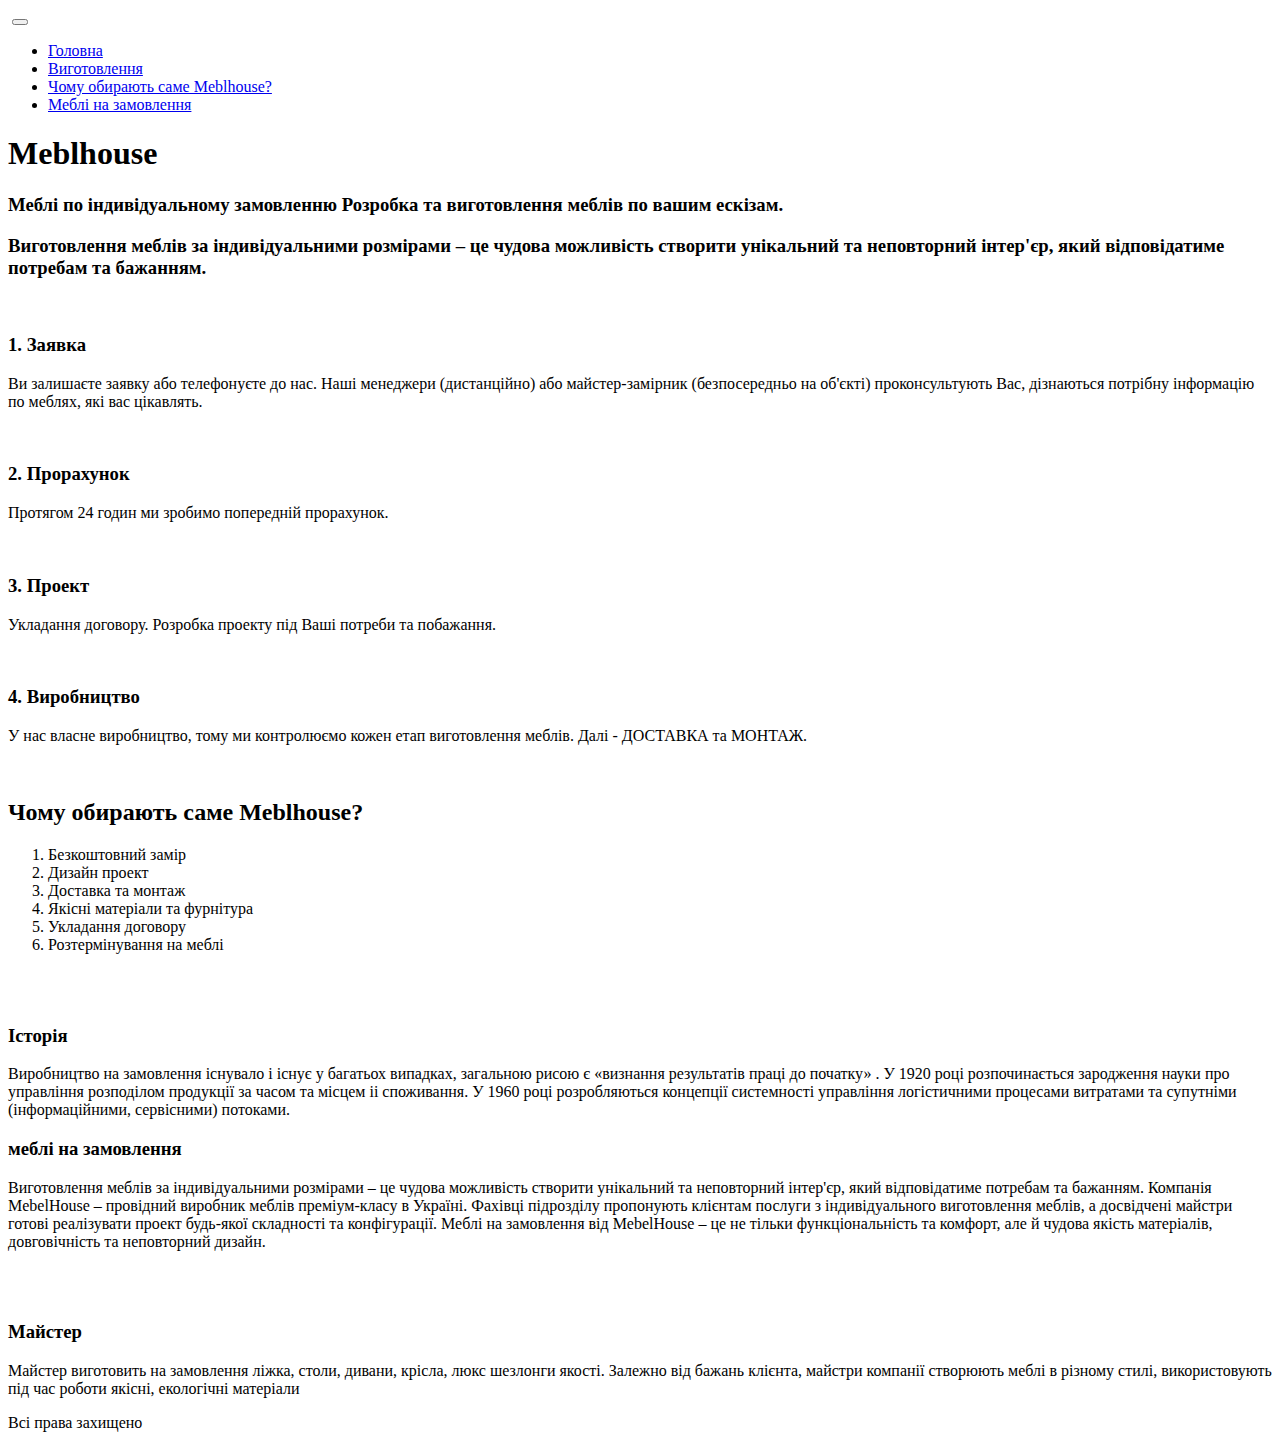
==== MebelHouse/index.html @ daa546dd "Create index.html" ====
<!DOCTYPE html>
<html lang="en">

<head>
    <meta charset="UTF-8">
    <meta http-equiv="X-UA-Compatible" content="IE=edge">
    <meta name="viewport" content="width=device-width, initial-scale=1.0">
    <title>Меблі на замовлення</title>
    <link href="https://cdn.jsdelivr.net/npm/bootstrap@5.3.0-alpha3/dist/css/bootstrap.min.css" rel="stylesheet"
        integrity="sha384-KK94CHFLLe+nY2dmCWGMq91rCGa5gtU4mk92HdvYe+M/SXH301p5ILy+dN9+nJOZ" crossorigin="anonymous">
        <link href="https://fonts.googleapis.com/css2?family=Fira+Sans+Extra+Condensed:ital,wght@0,100;0,200;0,300;0,400;0,500;0,600;0,700;0,800;0,900;1,100;1,200;1,300;1,400;1,500;1,600;1,700;1,800;1,900&family=Jost:ital,wght@0,100;0,200;0,300;0,400;0,500;0,600;0,700;0,800;0,900;1,100;1,200;1,300;1,400;1,500;1,600;1,700;1,800;1,900&family=Lobster&family=Philosopher:ital,wght@0,400;0,700;1,400;1,700&family=Russo+One&family=Yeseva+One&display=swap" rel="stylesheet">
    <link rel="stylesheet" href="style.css">


</head>

<body>




    <nav class="navbar navbar-expand-lg bg-body-tertiary sts sticky-top">
        <div class="container-fluid">
            <a class="navbar-brand" href="#"><img class="logo-img " src="logo.png" alt=""></a>

            <button class="navbar-toggler" type="button" data-bs-toggle="collapse" data-bs-target="#navbarNav"
                aria-controls="navbarNav" aria-expanded="false" aria-label="Toggle navigation">
                <span class="navbar-toggler-icon"></span>
            </button>
            <div class="collapse navbar-collapse justify-content-end" id="navbarNav">
                <ul class="navbar-nav">
                    <li class="nav-item">
                        <a class="nav-link active" aria-current="page" href="#a">Головна</a>
                    </li>
                    <li class="nav-item">
                        <a class="nav-link" href="#B">Виготовлення</a>
                    </li>
                    <li class="nav-item">
                        <a class="nav-link" href="#Fo">Чому обирають саме Meblhouse?</a>
                    </li>
                    <li class="nav-item">
                        <a class="nav-link" href="#Vol">Меблі на замовлення</a>
                    </li>
                </ul>
            </div>
        </div>
    </nav>



    <div class="container">
        <div class="row align-items-center">
            <div class="col-md-12 button">
                <div class="l">
                    <h1 id="a">Meblhouse</h1>
                    <h3>Меблі по індивідуальному замовленню Розробка та виготовлення меблів по вашим ескізам.</h3>
                </div>
            </div>
            <!-- <div class="col-md-6 p-5">
                <img src="(23).jpg" alt="" srcset="">
            </div> -->
        </div>
    </div>



    <div class="container text-center">
        <div class="jok text-center">
            <h3 id="B">
                Виготовлення меблів за індивідуальними розмірами – це чудова можливість створити унікальний та
                неповторний
                інтер'єр, який відповідатиме потребам та бажанням.
            </h3>
        </div>
        <div class="row jok">
            <div class="col-md-3">
                <div class="my-card jok">
                    <img src="(21).jpg" alt="">
                    <h3>1. Заявка</h3>
                    <p>
                        Ви залишаєте заявку або телефонуєте до нас. Наші менеджери (дистанційно) або
                        майстер-замірник
                        (безпосередньо на об'єкті) проконсультують Вас, дізнаються потрібну інформацію по меблях,
                        які
                        вас
                        цікавлять.
                    </p>
                </div>
            </div>
            <div class="col-md-3">
                <div class="my-card jok">
                    <img src="(26).jpg" alt="">
                    <h3>2. Прорахунок</h3>
                    <p>Протягом 24 годин ми зробимо попередній прорахунок.</p>
                </div>
            </div>

            <div class="col-md-3">
                <div class="my-card jok">
                    <img src="(20).jpg" alt="">
                    <h3>3. Проект</h3>
                    <p>Укладання договору. Розробка проекту під Ваші потреби та побажання. </p>
                </div>
            </div>
            <div class="col-md-3">
                <div class="my-card jok">
                    <img src="(24).jpg" alt="">
                    <h3>4. Виробництво</h3>
                    <p>У нас власне виробництво, тому ми контролюємо кожен етап виготовлення меблів.
                        Далі - ДОСТАВКА та МОНТАЖ.
                    </p>
                </div>
            </div>
        </div>
    </div>


    <div class="container joke">
        <div class="row">
            <div class="col-md-8">
                <img src="(11).jpg" alt="">
            </div>
            <div class="col-md-4">
                <h2 id="Fo">Чому обирають саме Meblhouse?</h2>
                <ol class="list-my">
                    <li> Безкоштовний замір</li>
                    <li> Дизайн проект</li>
                    <li> Доставка та монтаж </li>
                    <li> Якісні матеріали та фурнітура</li>
                    <li> Укладання договору</li>
                    <li> Розтермінування на меблі</li>
                </ol>
            </div>
        </div>
    </div>





















    <div class="container-fluid">
        <img src="top.jpg" alt="">






    </div>


    <div class="container">






        <div class="row">

            <div class="col-md-5">
                <img class="zoom" src="(18).jpg" alt="">
            </div>
            <div class="col-md-7">
                <div class="fon-gray">
                    <h3 id="">Історія</h3>
                    <p>Виробництво на замовлення існувало і існує у багатьох випадках, загальною рисою є
                        «визнання
                        результатів праці до початку» . У 1920 році розпочинається зародження науки про
                        управління
                        розподілом продукції за часом та місцем іі споживання. У 1960 році розробляються
                        концепції
                        системності управління логістичними процесами витратами та супутніми (інформаційними,
                        сервісними)
                        потоками.
                    </p>

                </div>
            </div>

            <div class="col-md-7">
                <div class="fon-h">
                    <h3 id="Vol">меблі на замовлення</h3>
                    <p>Виготовлення меблів за індивідуальними розмірами – це чудова можливість створити
                        унікальний
                        та
                        неповторний інтер'єр, який відповідатиме потребам та бажанням. Компанія MebelHouse –
                        провідний
                        виробник
                        меблів преміум-класу в Україні. Фахівці підрозділу пропонують клієнтам послуги з
                        індивідуального
                        виготовлення меблів, а досвідчені майстри готові реалізувати проект будь-якої складності
                        та
                        конфігурації. Меблі на замовлення від MebelHouse – це не тільки функціональність та
                        комфорт,
                        але
                        й
                        чудова якість матеріалів, довговічність та неповторний дизайн.

                    </p>
                </div>

            </div>

            <div class="col-md-5">
                <img class="zoom" src="(20).jpg" alt="">
            </div>


            <div class="col-md-5">
                <img class="zoom" src="(7).jpg" alt="">
            </div>

            <div class="col-md-7">
                <div class="fon-j">
                    <h3 >Майстер</h3>
                    <p>Майстер виготовить на замовлення ліжка, столи, дивани, крісла, люкс шезлонги якості.
                        Залежно
                        від бажань клієнта, майстри компанії створюють меблі в різному стилі, використовують під
                        час
                        роботи
                        якісні, екологічні матеріали
                </div>
                </p>

            </div>

        </div>


    </div>





    <div class="footer">
        <div class="container-sm">
            <div class="row align-items-center">
                <div class="col-6">

                    <a class="socio" href="https://uk-ua.facebook.com/"><i class="fa fa-facebook"></i></a>


                    <a class="socio" href="https://twitter.com/?lang=ru"><i class="fa fa-twitter"></i></a>
                    <a class="socio" href="https://www.instagram.com/"><i class="fa fa-instagram"></i></a>
                    <a class="socio" href="https://www.youtube.com/watch?v=q1NjNA1GWBs"><i
                            class="fa fa-youtube"></i></a>
                </div>
                <div class="col-6 text-end">
                    <p>Всі права захищено</p>
                </div>
            </div>

        </div>
    </div>








    <script src="https://cdn.jsdelivr.net/npm/bootstrap@5.3.0-alpha3/dist/js/bootstrap.bundle.min.js"
        integrity="sha384-ENjdO4Dr2bkBIFxQpeoTz1HIcje39Wm4jDKdf19U8gI4ddQ3GYNS7NTKfAdVQSZe"
        crossorigin="anonymous"></script>
</body>

</html>
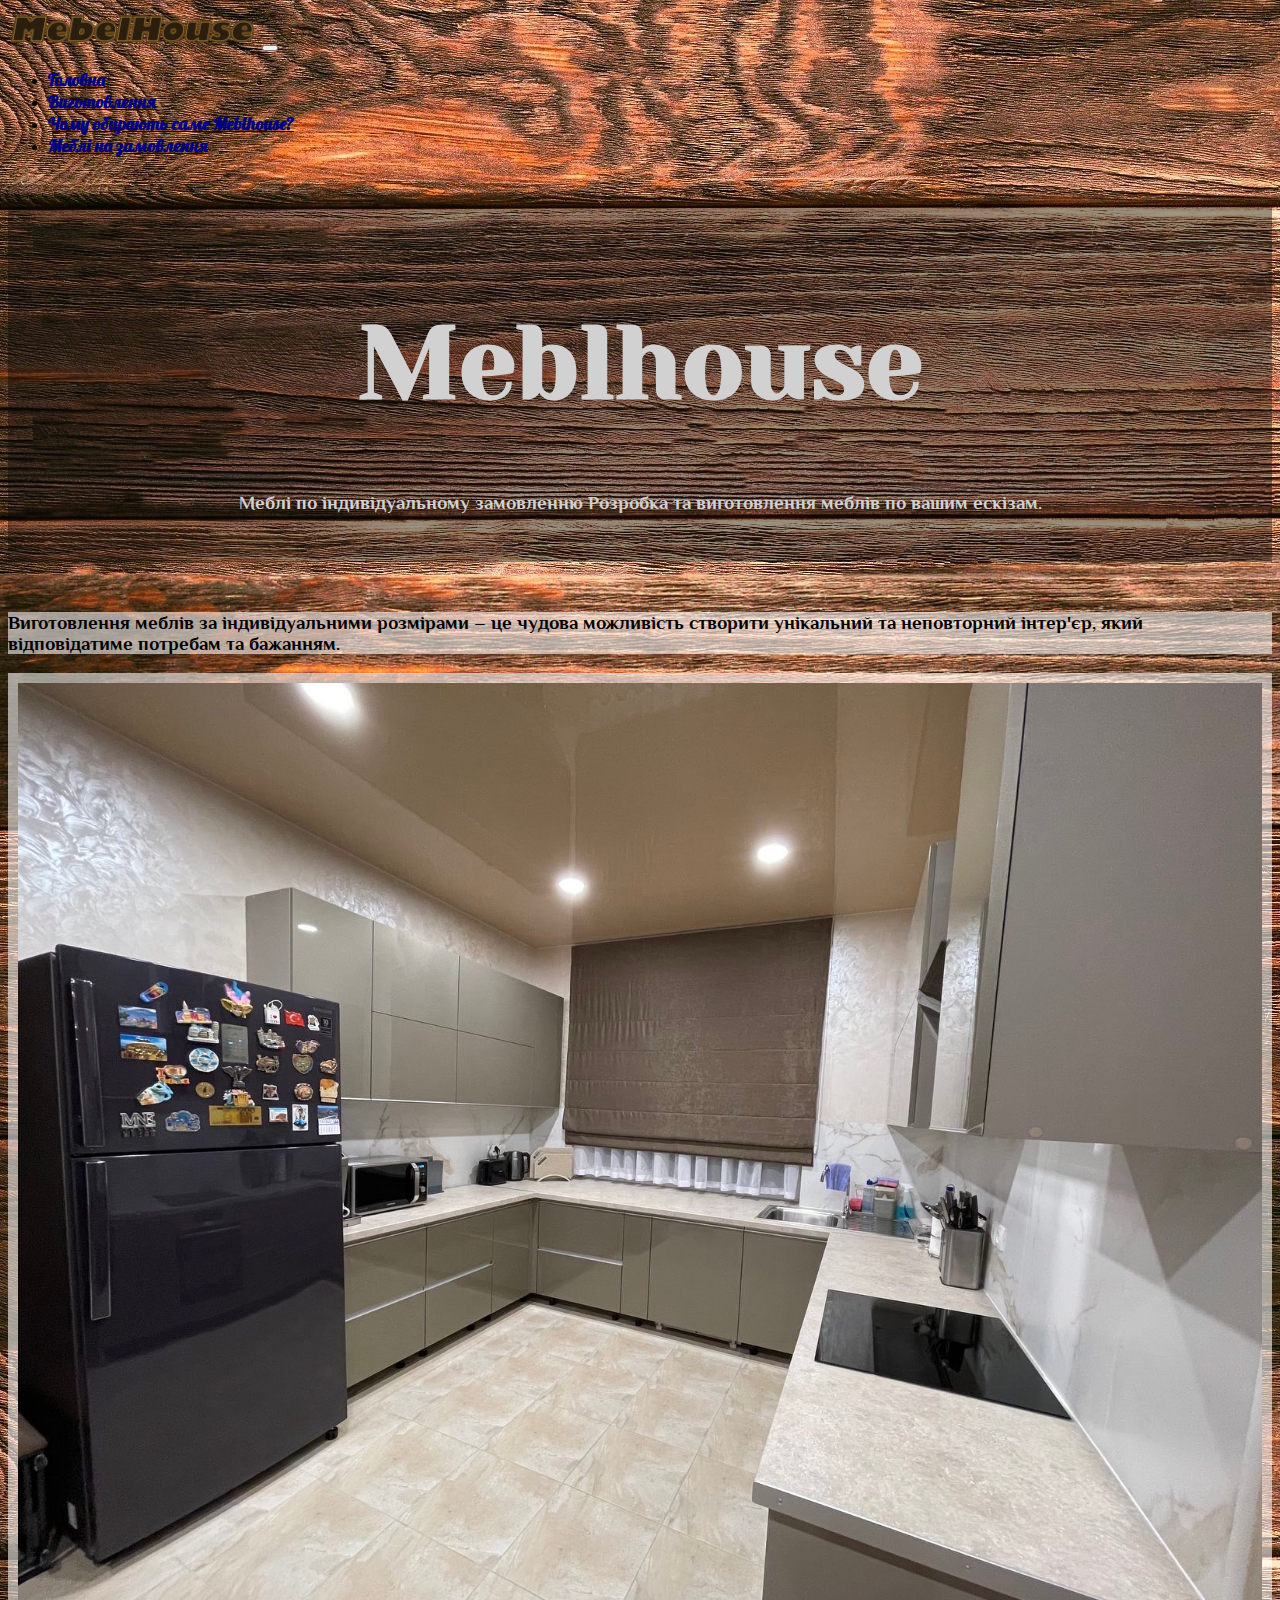
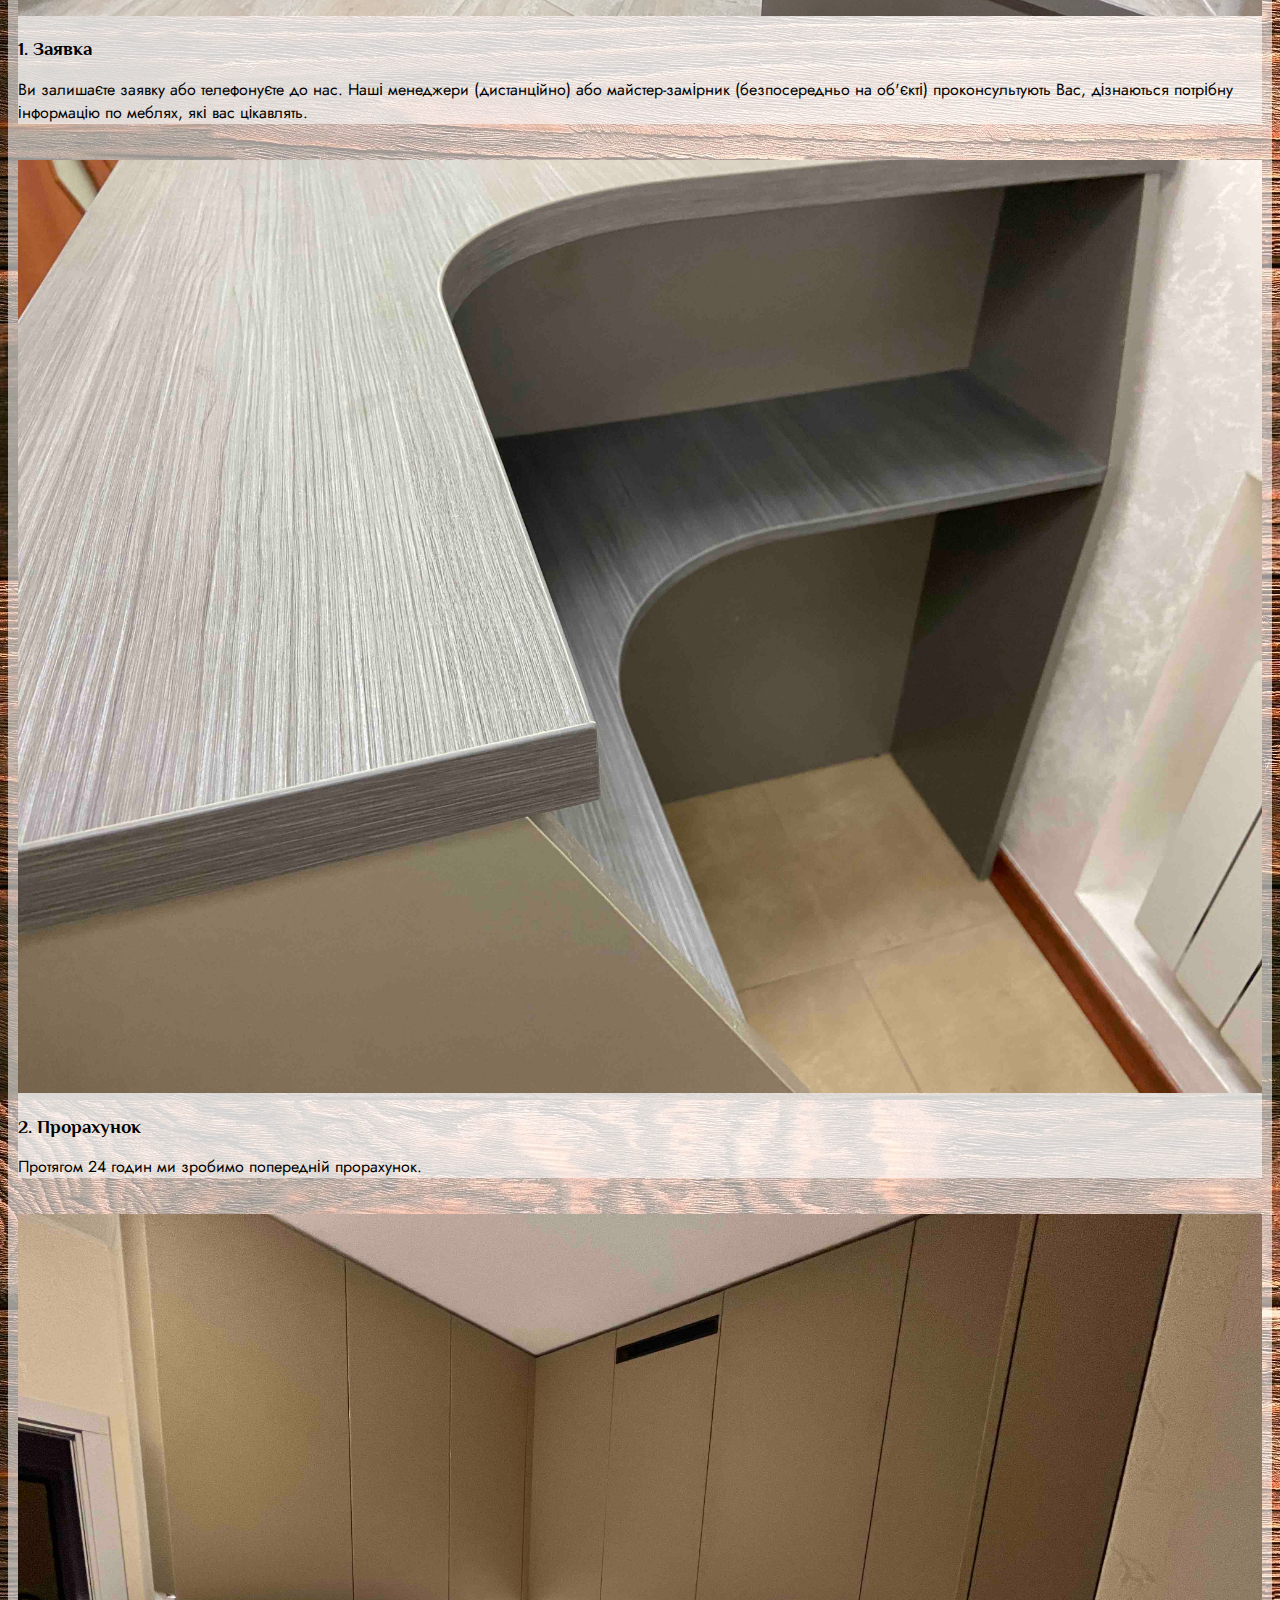
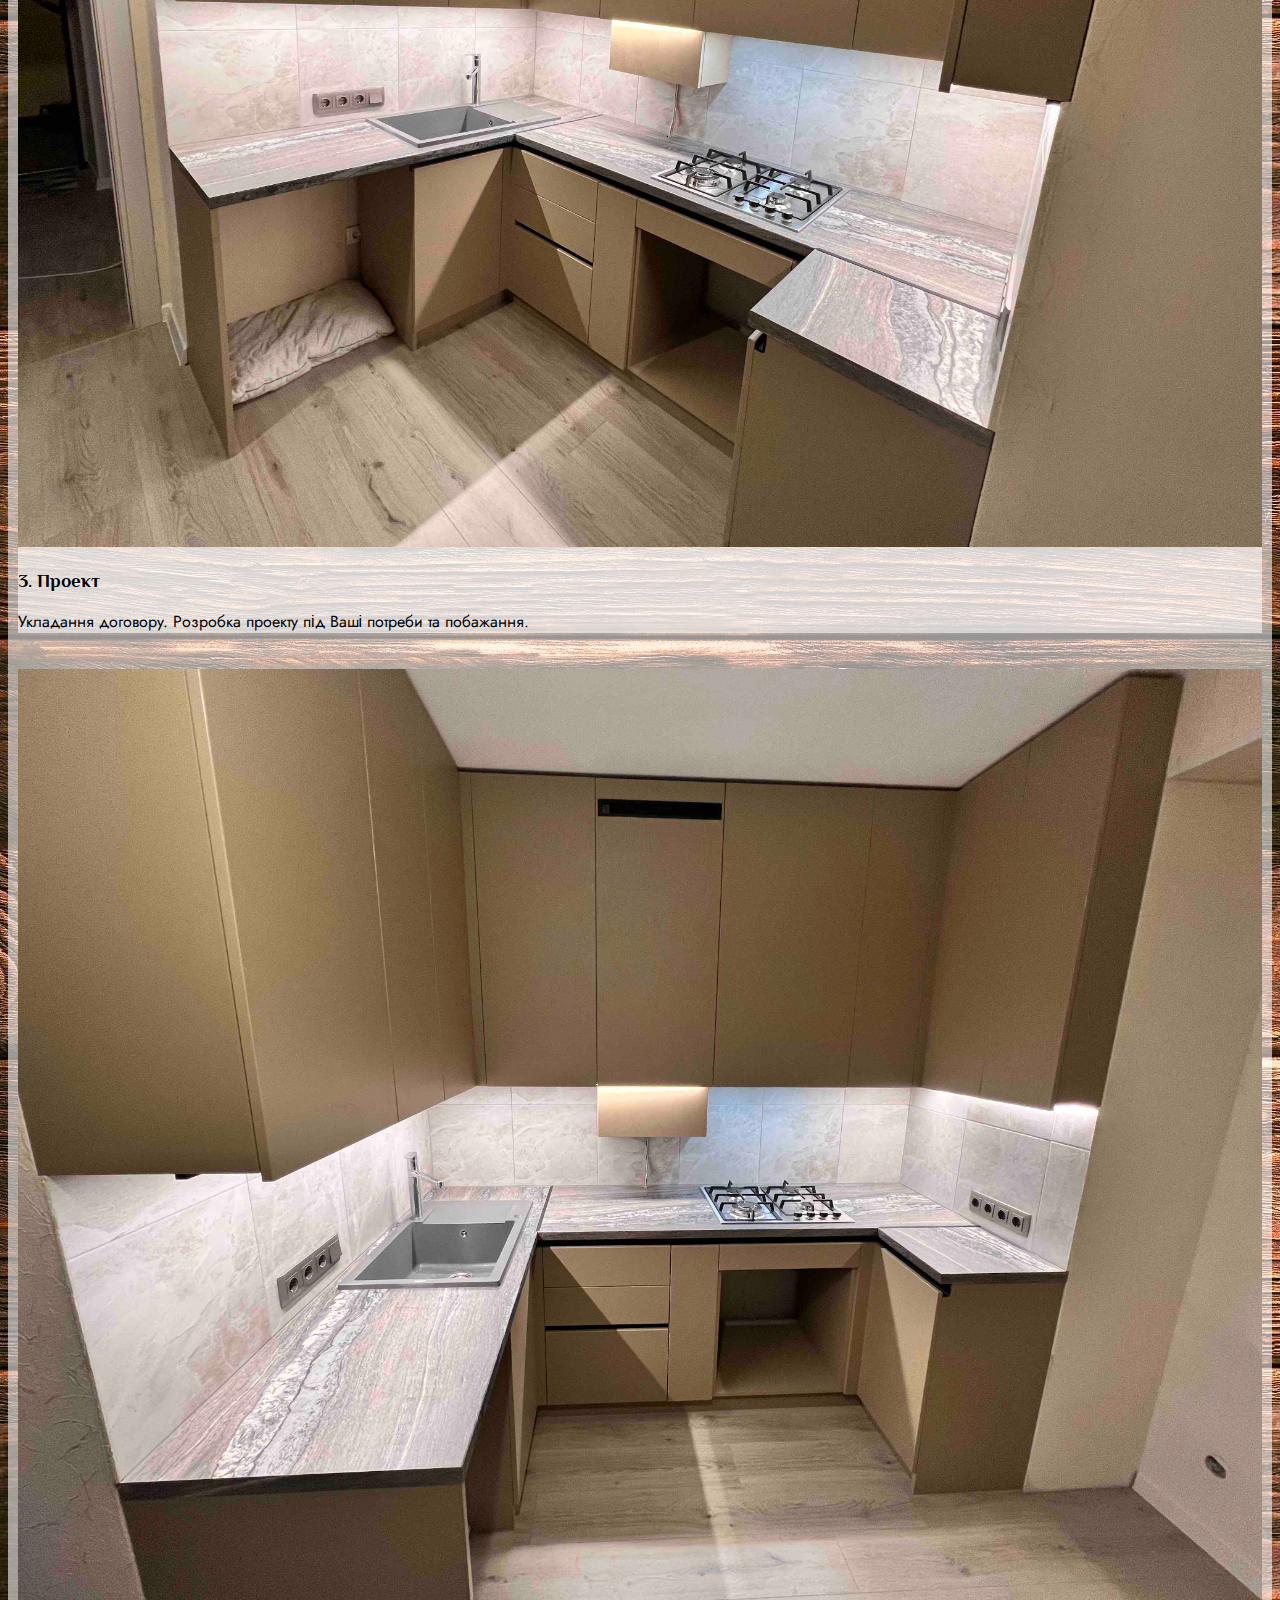
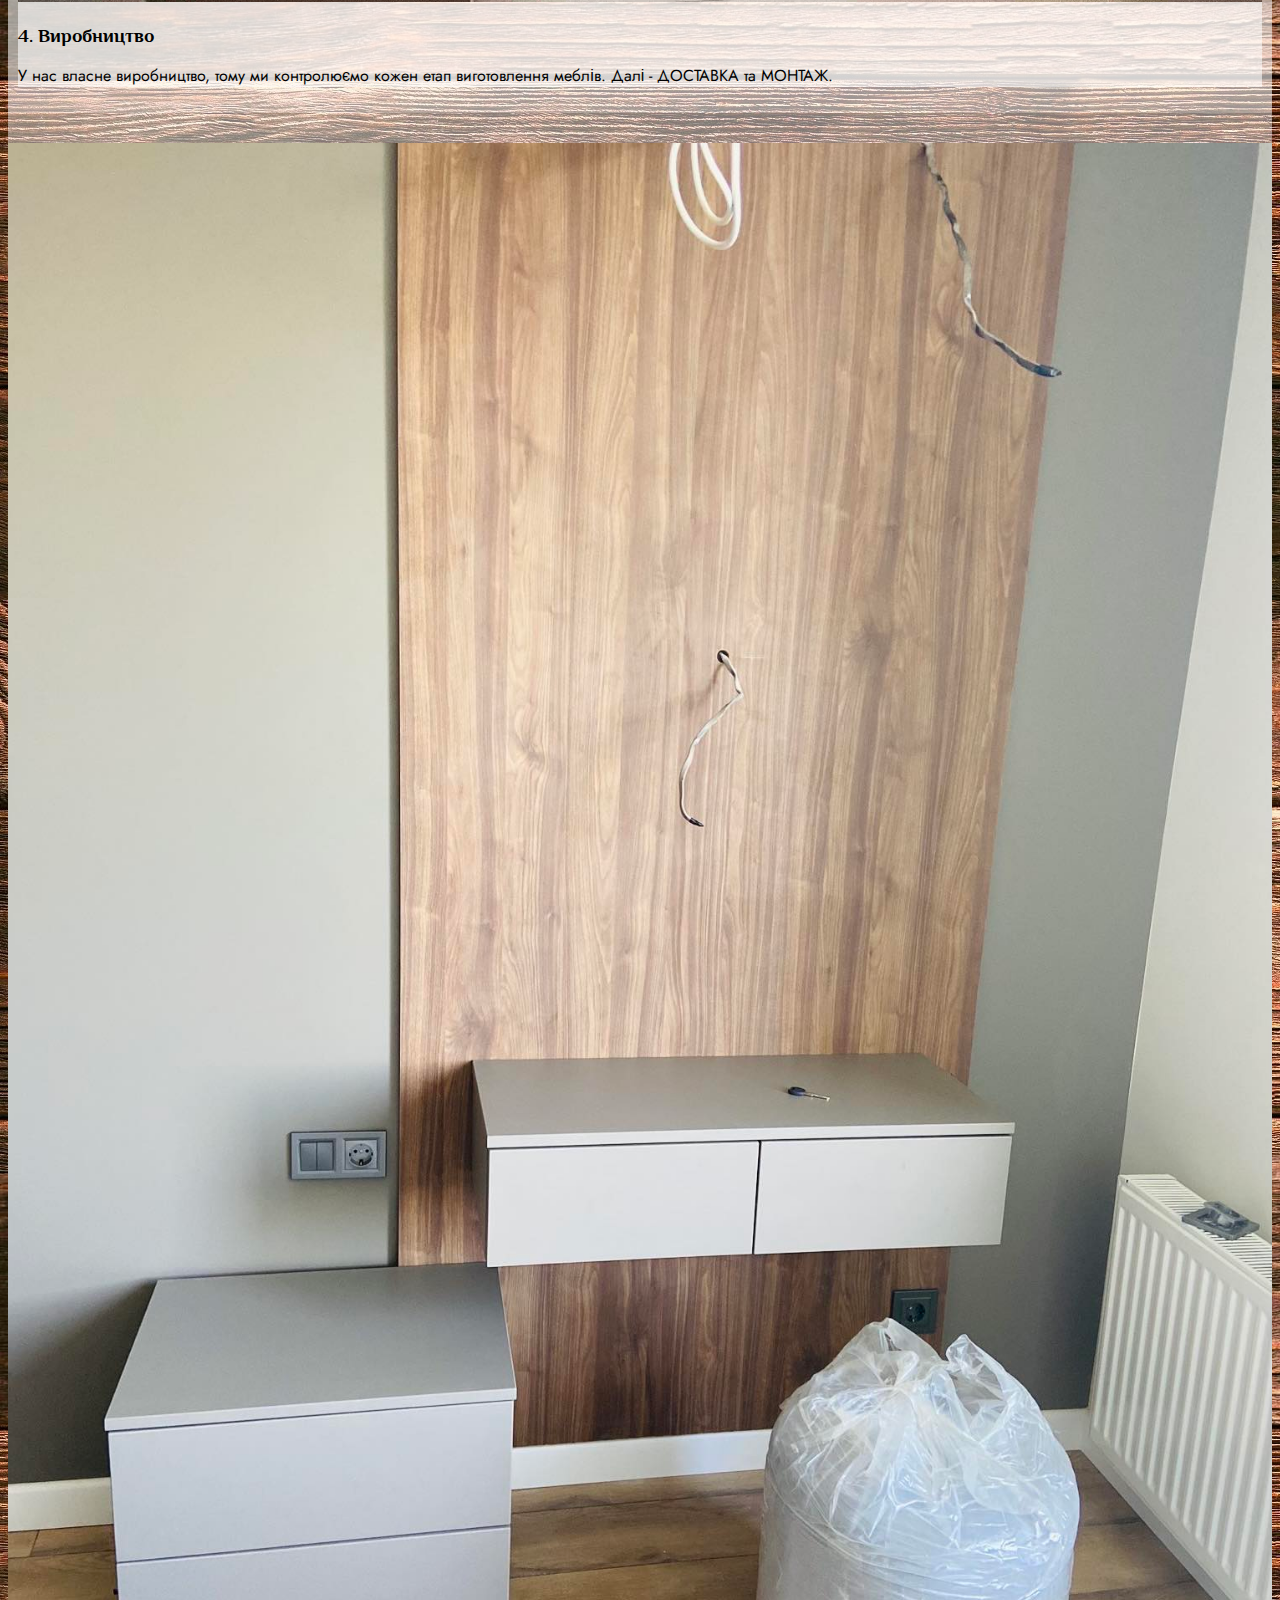
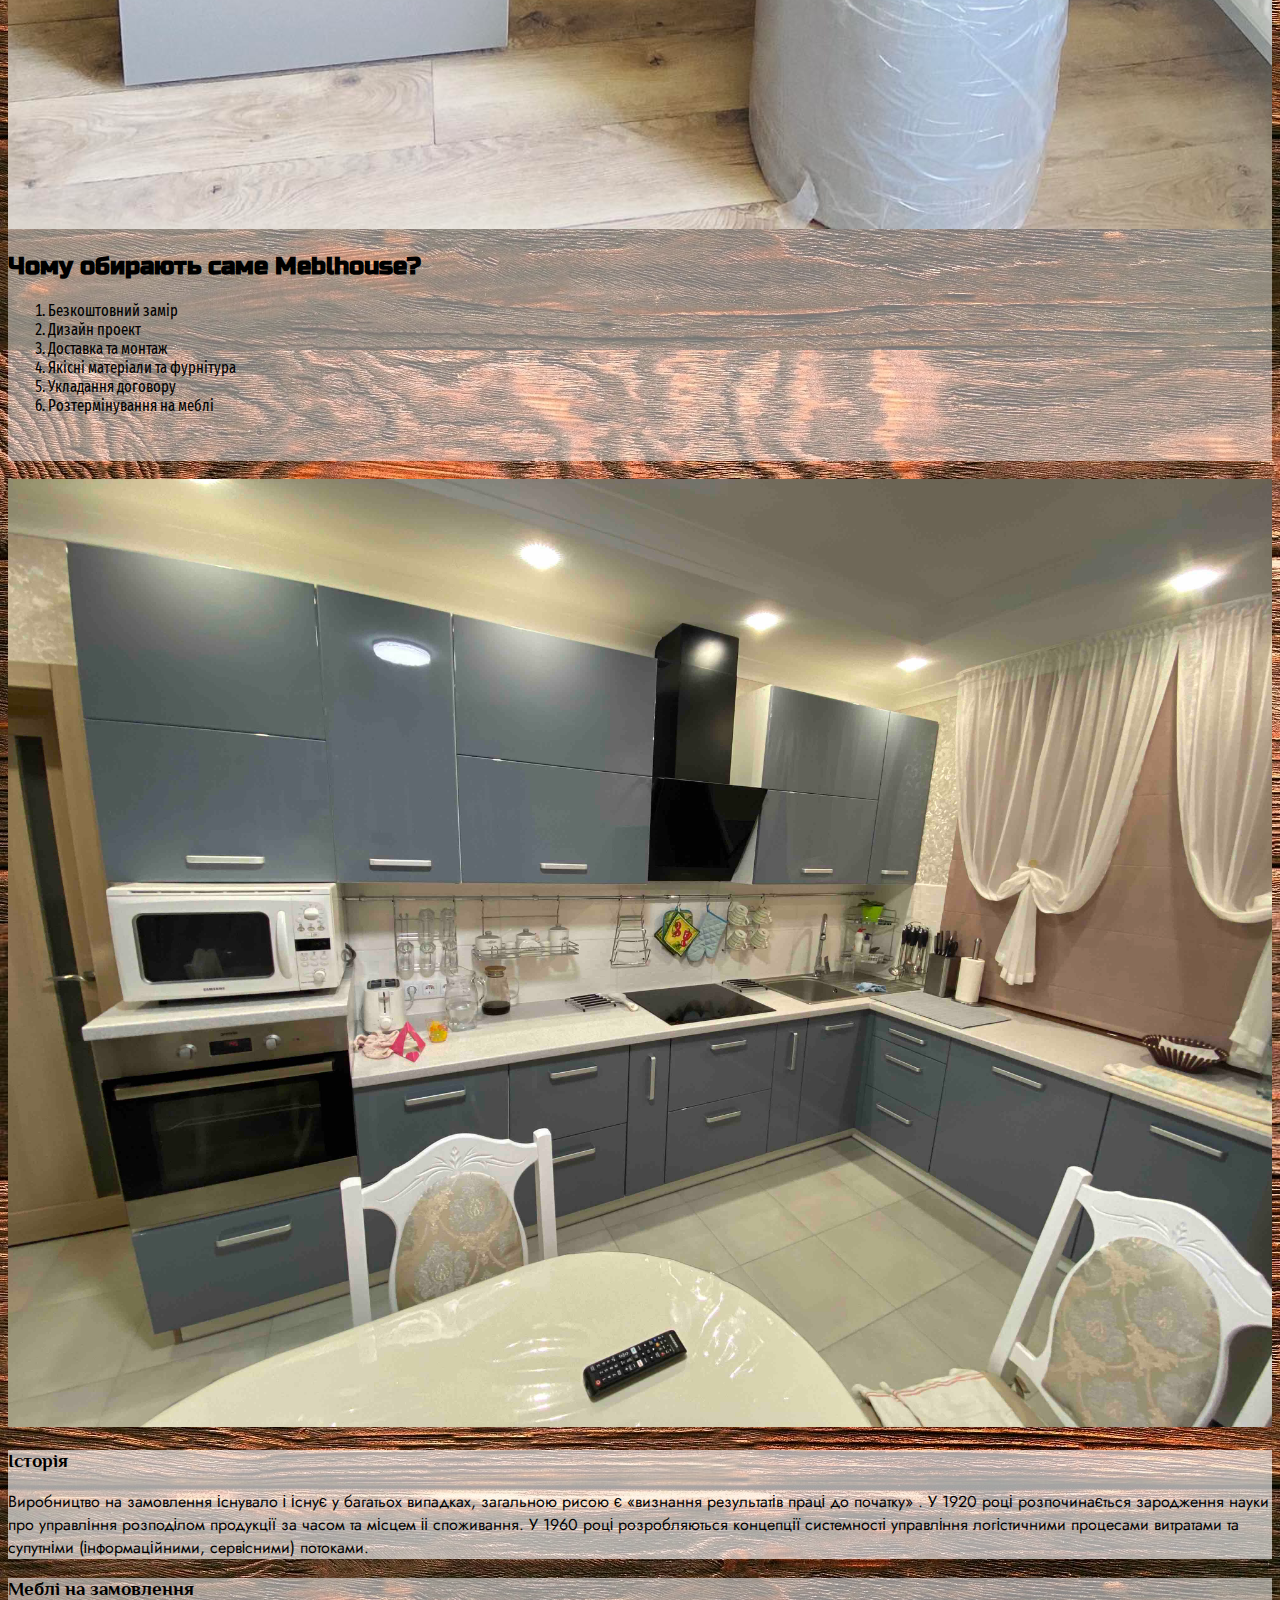
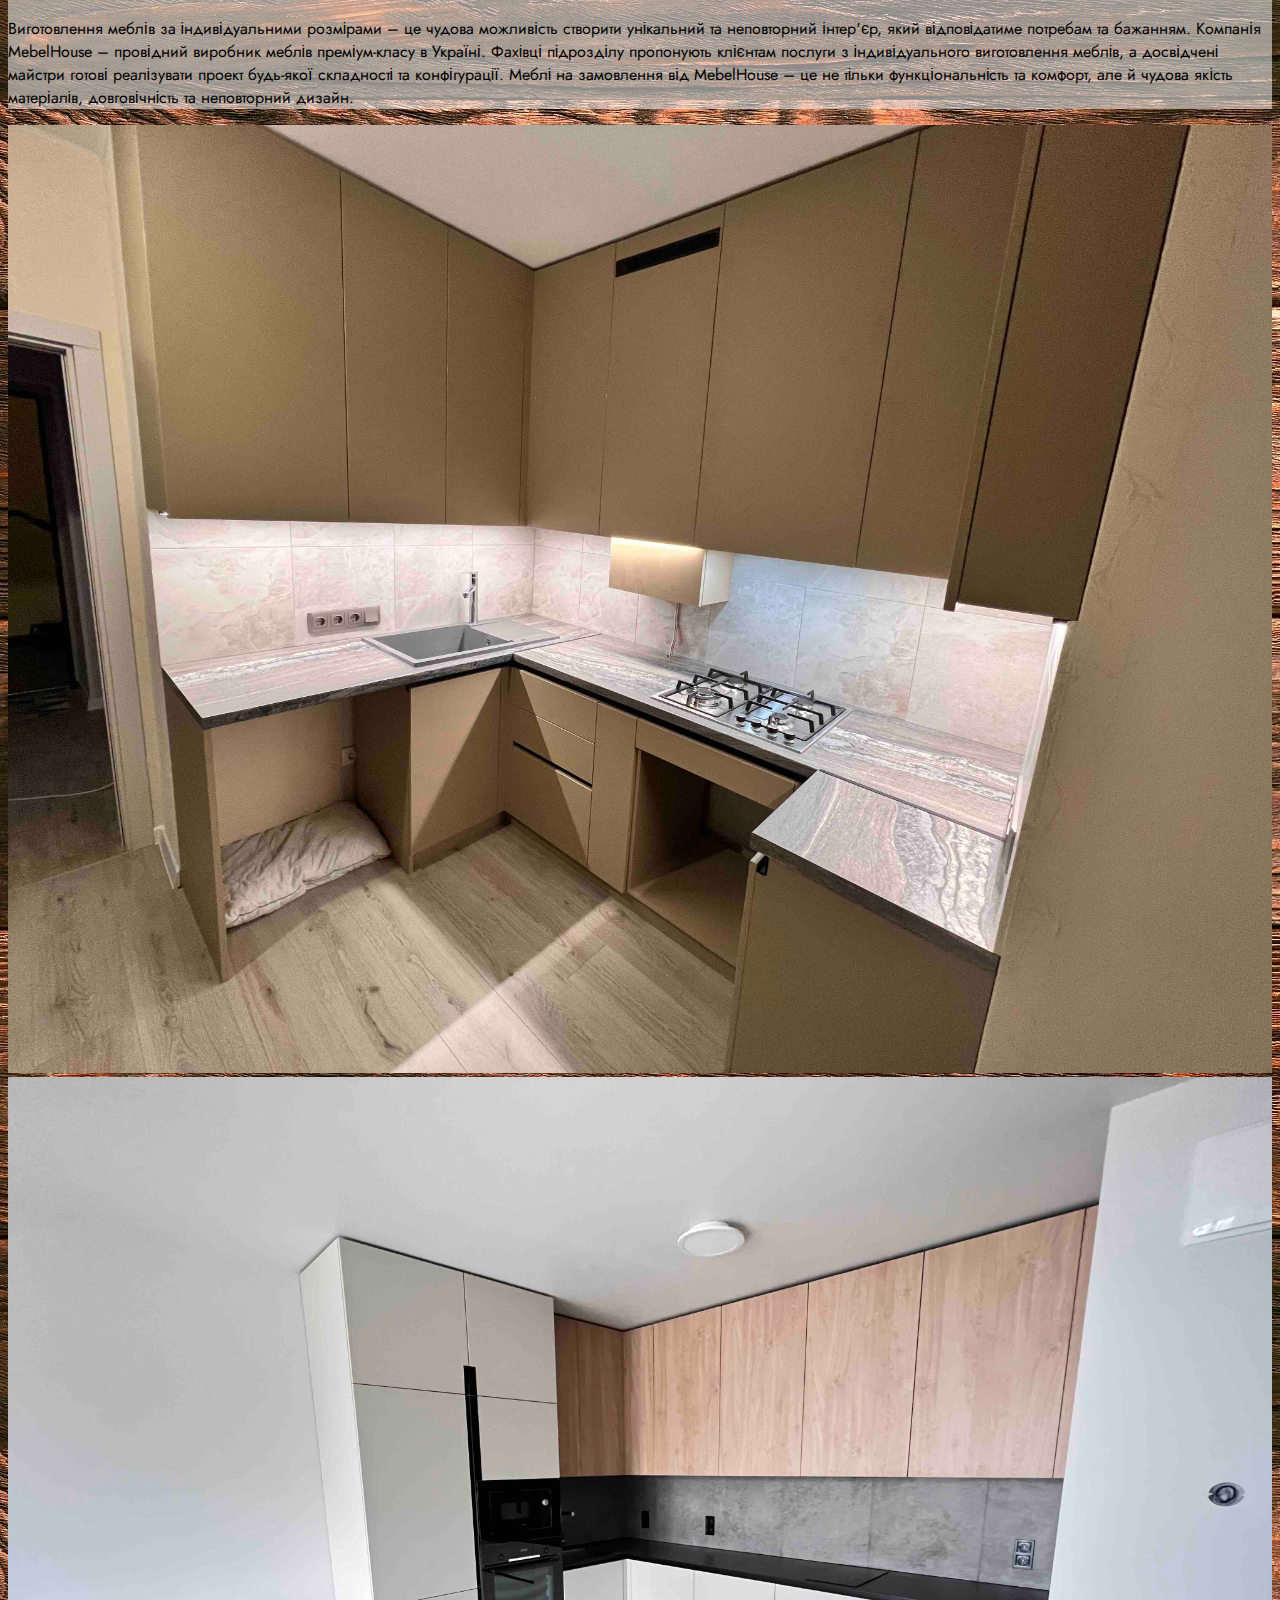
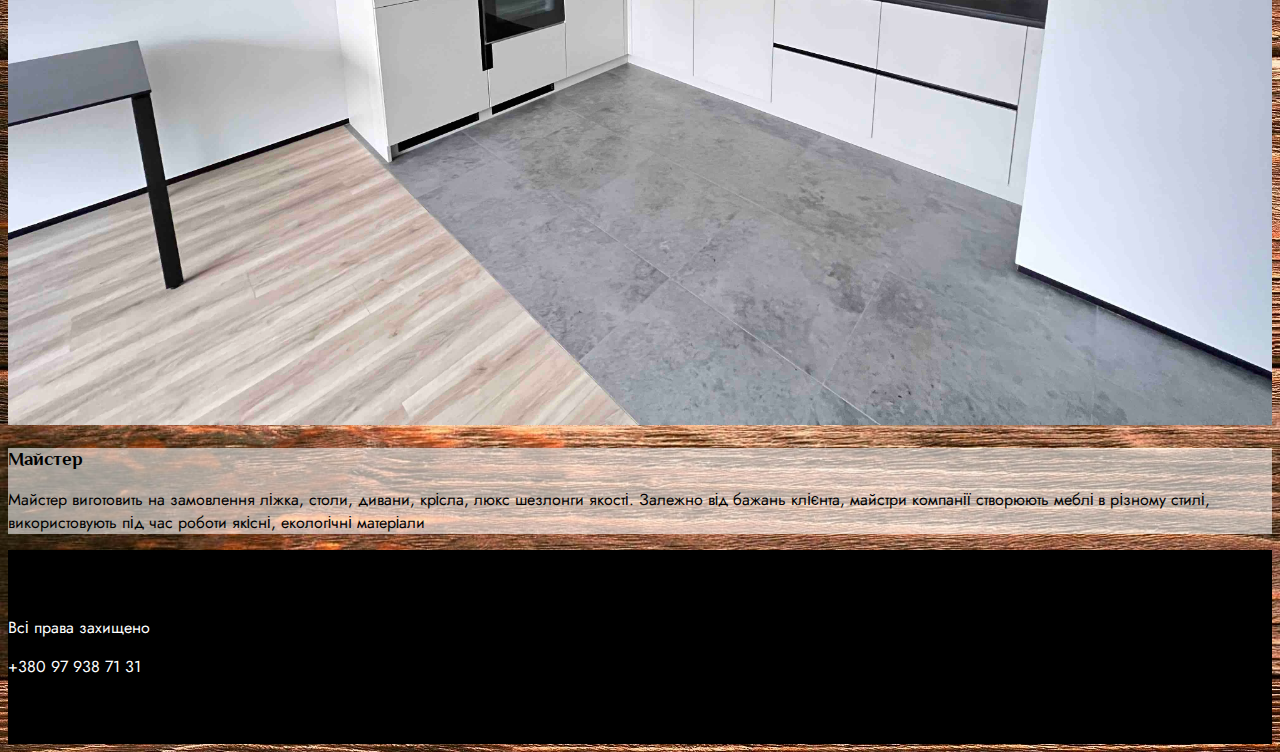
==== commit ddbaca2f: "Update index.html" ====
--- a/MebelHouse/index.html
+++ b/MebelHouse/index.html
@@ -6,6 +6,8 @@
     <meta http-equiv="X-UA-Compatible" content="IE=edge">
     <meta name="viewport" content="width=device-width, initial-scale=1.0">
     <title>Меблі на замовлення</title>
+        <script src="https://kit.fontawesome.com/57add9b17c.js" crossorigin="anonymous"></script>
+
     <link href="https://cdn.jsdelivr.net/npm/bootstrap@5.3.0-alpha3/dist/css/bootstrap.min.css" rel="stylesheet"
         integrity="sha384-KK94CHFLLe+nY2dmCWGMq91rCGa5gtU4mk92HdvYe+M/SXH301p5ILy+dN9+nJOZ" crossorigin="anonymous">
         <link href="https://fonts.googleapis.com/css2?family=Fira+Sans+Extra+Condensed:ital,wght@0,100;0,200;0,300;0,400;0,500;0,600;0,700;0,800;0,900;1,100;1,200;1,300;1,400;1,500;1,600;1,700;1,800;1,900&family=Jost:ital,wght@0,100;0,200;0,300;0,400;0,500;0,600;0,700;0,800;0,900;1,100;1,200;1,300;1,400;1,500;1,600;1,700;1,800;1,900&family=Lobster&family=Philosopher:ital,wght@0,400;0,700;1,400;1,700&family=Russo+One&family=Yeseva+One&display=swap" rel="stylesheet">
@@ -120,7 +122,7 @@
             <div class="col-md-8">
                 <img src="(11).jpg" alt="">
             </div>
-            <div class="col-md-4">
+            <div class="col-md-4 p- 3">
                 <h2 id="Fo">Чому обирають саме Meblhouse?</h2>
                 <ol class="list-my">
                     <li> Безкоштовний замір</li>
@@ -177,8 +179,8 @@
             <div class="col-md-5">
                 <img class="zoom" src="(18).jpg" alt="">
             </div>
-            <div class="col-md-7">
-                <div class="fon-gray">
+            <div class="col-md-7 p-3">
+                <div class="fon-gray p-3">
                     <h3 id="">Історія</h3>
                     <p>Виробництво на замовлення існувало і існує у багатьох випадках, загальною рисою є
                         «визнання
@@ -195,8 +197,8 @@
             </div>
 
             <div class="col-md-7">
-                <div class="fon-h">
-                    <h3 id="Vol">меблі на замовлення</h3>
+                <div class="fon-h p-3">
+                    <h3 id="Vol">Меблі на замовлення</h3>
                     <p>Виготовлення меблів за індивідуальними розмірами – це чудова можливість створити
                         унікальний
                         та
@@ -228,7 +230,7 @@
             </div>
 
             <div class="col-md-7">
-                <div class="fon-j">
+                <div class="fon-j p-3">
                     <h3 >Майстер</h3>
                     <p>Майстер виготовить на замовлення ліжка, столи, дивани, крісла, люкс шезлонги якості.
                         Залежно
@@ -265,6 +267,7 @@
                 </div>
                 <div class="col-6 text-end">
                     <p>Всі права захищено</p>
+                    <p>+380 97 938 71 31</p>
                 </div>
             </div>
 
--- a/MebelHouse/style.css
+++ b/MebelHouse/style.css
@@ -0,0 +1,116 @@
+.logo-img{
+    width: 250px;
+}
+
+img{
+    width: 100%;
+}
+.nav-link{
+    color: navy;
+    font-weight: 900;
+    font-size: 1.1rem;
+}
+.footer{
+    background-color: black;
+    padding-top: 50px;
+    padding-bottom: 50px;
+    color: white;
+    text-decoration: none;
+    margin-top: 10px;
+}
+.footer a{
+    font-size: 2rem;
+    text-decoration: none;
+}
+.socio {
+    text-decoration: none;
+    font-size: 2rem;
+    color: blue;
+    text-shadow: 0px 0px 3px black;
+
+}
+.socio:hover {
+    color: yellow;
+    text-shadow: 0px 0px 3px black;
+}
+.zoom:hover{
+    transform: scale(1.5);
+}
+.zoom {
+    transition: 0.5s;
+
+}
+.col-md-5{
+    
+overflow:hidden;
+}
+
+
+body{
+    background-image: url(1641290256_2-abrakadabra-fun-p-krasivii-derevyannii-fon-2.jpg);
+}
+.fon-gray{
+background-color: rgba(254, 254, 254, 0.641);
+}
+.fon-h{
+    background-color: rgba(246, 246, 246, 0.552);
+}
+.fon-j{
+    background-color: rgba(255, 255, 255, 0.577);
+}
+.l{
+    background-color: rgba(10, 10, 10, 0.403);
+    padding: 30px 0;
+    text-align: center;
+    color: rgb(209, 209, 209);
+    margin: 50px 0;
+    font-weight: 900;
+}
+h1{
+    font-size: 8vw;
+}
+.jok{
+    background-color: rgba(255, 255, 255, 0.577);
+    height: 100%;
+    /* display: flex; */
+
+}
+.joke{
+    background-color: rgba(255, 255, 255, 0.459);
+    padding: 30px 0;
+}
+.col-md-3{
+    padding: 10px;
+}
+ 
+
+/* 
+
+
+
+
+
+
+
+
+*/
+h1{
+font-family: 'Yeseva One', cursive; 
+
+}
+h2{
+font-family: 'Russo One', sans-serif;
+
+}
+h3{
+font-family: 'Philosopher', sans-serif;
+}
+p{
+font-family: 'Jost', sans-serif;
+}
+.nav-link{
+font-family: 'Lobster', cursive;
+}
+ol{
+font-family: 'Fira Sans Extra Condensed', sans-serif;
+}